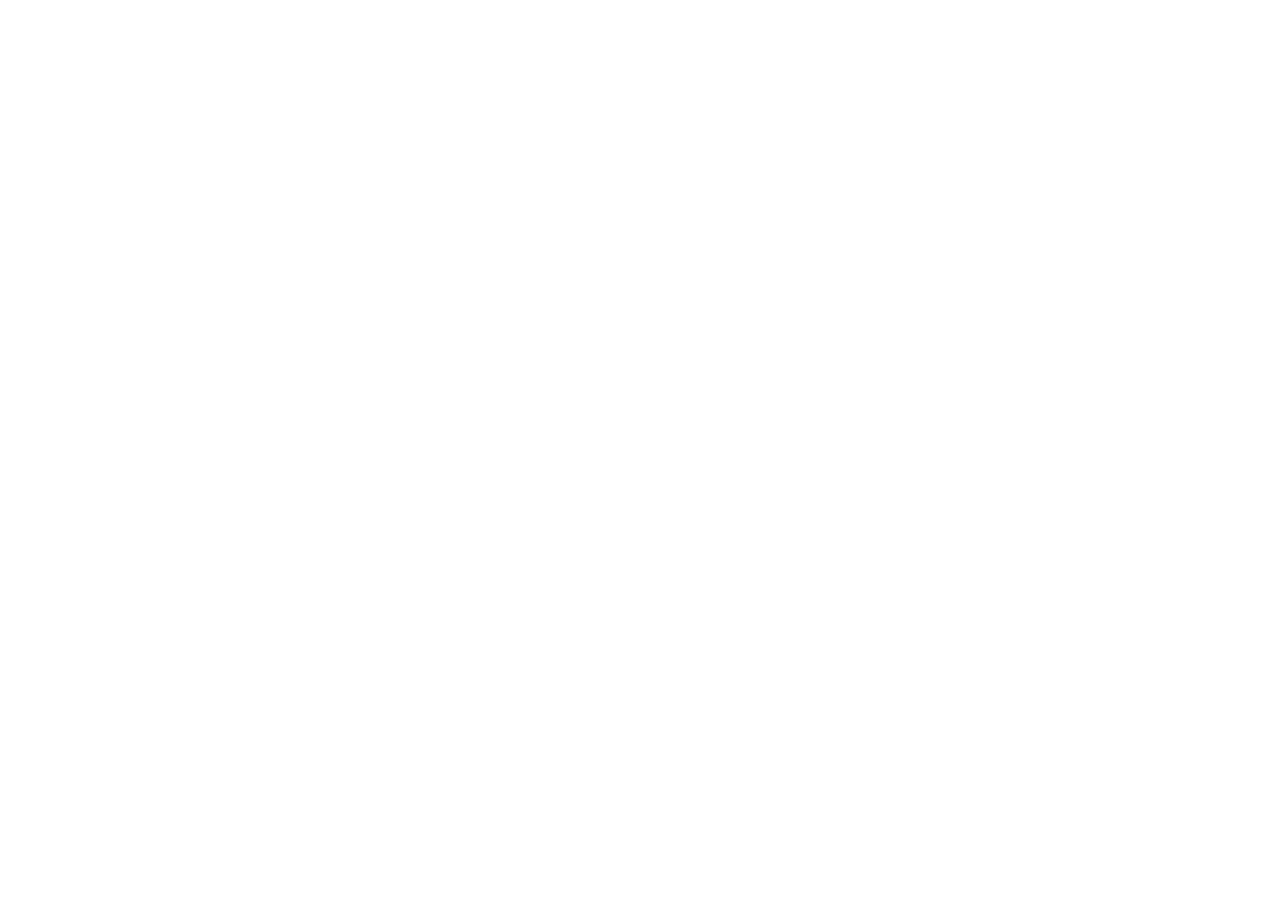
==== index.html @ b6c740b6 "Add files via upload" ====
<!DOCTYPE html>
<html lang="en">
<head>
    <meta charset="UTF-8">
    <meta name="viewport" content="width=device-width, initial-scale=1.0">
    <link rel="stylesheet" href="https://cdnjs.cloudflare.com/ajax/libs/font-awesome/5.15.1/css/all.min.css">
    <link rel="stylesheet" href="styleS.css">
    <script src="../inicio_s/validar.js"></script>
    <link href="https://fonts.googleapis.com/css2?family=Montserrat&display=swap" rel="stylesheet">
    <title>PLANTILLA DE PROYECTO</title>
</head>
<body>
    <section class="side">
        <img src="../img/logo.jpg">
    </section>

    <section class="main">
        <div class="login-container">
            <p class="title">INICIO DE SESION</p>
            <div class="separator"></div>
            <p class="welcome-message">------</p>

            <form class="login-form" method="post" id="from_id">
                <div class="form-control">
                    <input type="text" placeholder="Usuario" name="usuar" id="usuar">
                    <i class="fas fa-user"></i>
                </div>
                <div class="form-control">
                    <input placeholder="password" type="Password" name="password" id="password">
                    <i class="fas fa-lock"></i>
                </div>

                <input class="submit" type="button" value="INGRESAR" id="submit" onclick="validate()">
            </form>
        </div>
    </section>
    <script src="https://cdn.jsdelivr.net/npm/sweetalert2@11"></script>
</body>
</html>
---- styleS.css ----
body{
    visibility: hidden;
}

@media screen and (max-width: 768px){
* {
    visibility: visible;
    margin: 0;
    padding: 0;
    box-sizing: border-box;
    font-family: 'Montserrat', sans-serif;
    color: #303433;
}

body {
    min-height: 100vh;
    width: 100%;
    display: grid;
    grid-template-columns: 1fr 1fr;
}

section {
    display: flex;
    justify-content: center;
    align-items: center;
}

section.side {
    background: url(../img/bk.png) no-repeat;
    background-size: 100% 102%;
}

.side img {
    width: 50%;
    max-width: 50%;
    border-radius: 50%;
}

.login-container {
    max-width: 450px;
    padding: 24px;
    display: flex;
    flex-direction: column;
    align-items: center;
}

.title {
    text-transform: uppercase;
    font-size: 3em;
    font-weight: bold;
    text-align: center;
    letter-spacing: 1px;
}

.separator {
    width: 150px;
    height: 4px;
    background-color: #3b88c7;
    margin: 24px;
}

.welcome-message {
    text-align: center;
    font-size: 1.1em;
    line-height: 28px;
    margin-bottom: 30px;
    color: #696969;
}

.login-form {
    width: 100%;
    display: flex;
    flex-direction: column;
}

.form-control {
    width: 100%;
    position: relative;
    margin-bottom: 24px;
}

input,
button {
    border: none;
    outline: none;
    border-radius: 30px;
    font-size: 1.1em;
}

input {
    width: 100%;
    background: #e6e6e6;
    color: #333;
    letter-spacing: 0.5px;
    padding: 14px 64px;
}

input ~ i {
    position: absolute;
    left: 32px;
    top: 50%;
    transform: translateY(-50%);
    color: #888;
    transition: color   0.4s;
}

input:focus ~ i {
    color: #843bc7;
}

.submit {
    color: #fff;
    padding: 14px 64px;
    margin: 32px auto;
    text-transform: uppercase;
    letter-spacing: 2px;
    font-weight: bold;
    background-image: linear-gradient(to right, #33a3c5, #237da7);
    cursor: pointer;
    transition: opacity 0.4s;
}

button.submit:hover {
    opacity: 0.9;
}

/* ----  Responsiveness   ----  */
@media (max-width: 780px) {

    body {
        display: flex;
        justify-content: center;
        align-items: center;
    }

    .side {
        display: none;
    }
}
}
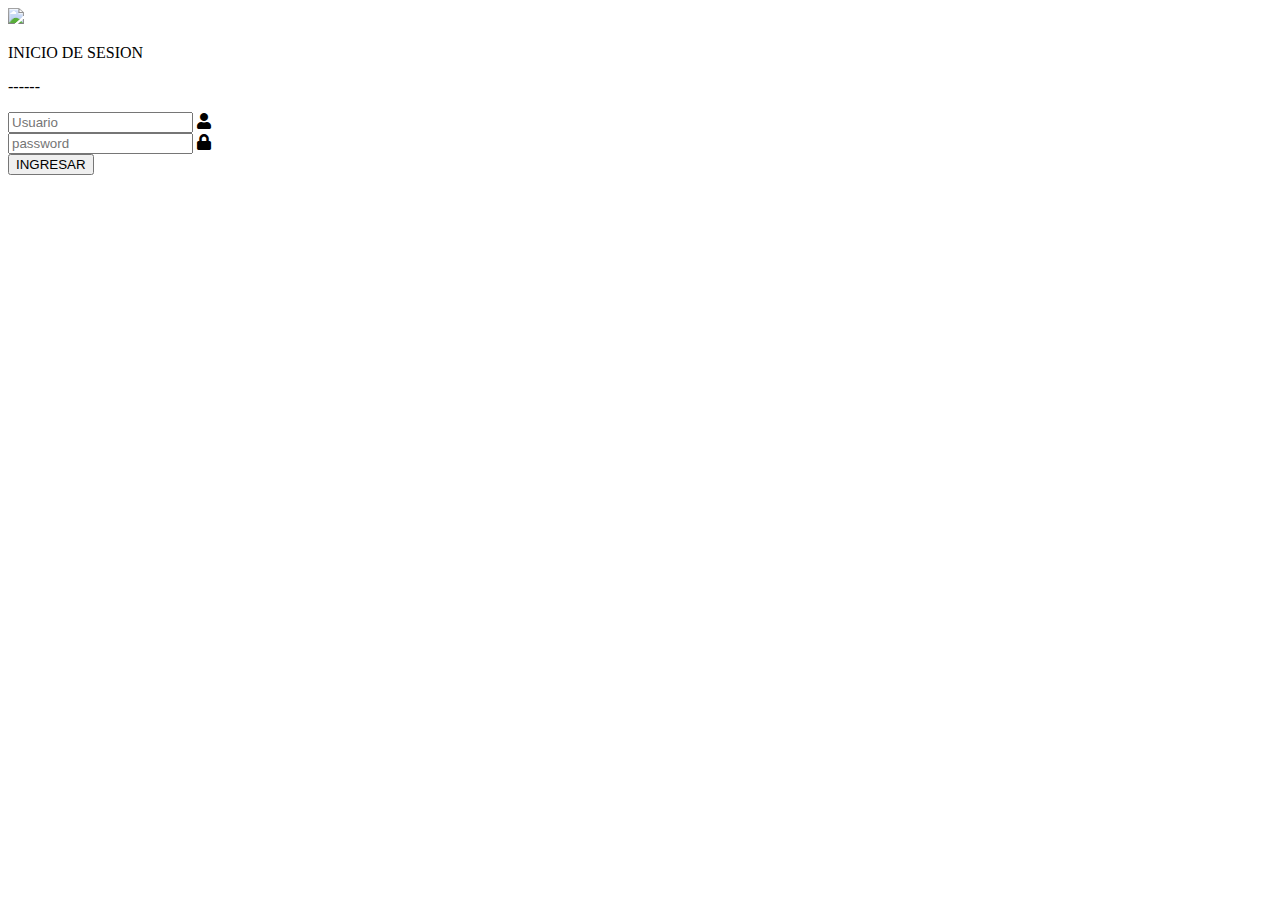
==== commit 17b4e4b0: "Add files via upload" ====
--- a/index.html
+++ b/index.html
@@ -4,7 +4,7 @@
     <meta charset="UTF-8">
     <meta name="viewport" content="width=device-width, initial-scale=1.0">
     <link rel="stylesheet" href="https://cdnjs.cloudflare.com/ajax/libs/font-awesome/5.15.1/css/all.min.css">
-    <link rel="stylesheet" href="styleS.css">
+    <link rel="stylesheet" href="style/styleS.css">
     <script src="../inicio_s/validar.js"></script>
     <link href="https://fonts.googleapis.com/css2?family=Montserrat&display=swap" rel="stylesheet">
     <title>PLANTILLA DE PROYECTO</title>
@@ -30,7 +30,7 @@
                     <i class="fas fa-lock"></i>
                 </div>
 
-                <input class="submit" type="button" value="INGRESAR" id="submit" onclick="validate()">
+                <a href="P_prin/P_princiapal.html"><input class="submit" type="button" value="INGRESAR" id="submit" onclick="validate()"></a>
             </form>
         </div>
     </section>
--- a/style/styleS.css
+++ b/style/styleS.css
@@ -0,0 +1,136 @@
+
+
+@media screen and (max-width: 768px){
+* {
+
+    box-sizing: border-box;
+    font-family: 'Montserrat', sans-serif;
+    color: #303433;
+}
+
+body {
+    min-height: 100vh;
+    width: 100%;
+    display: grid;
+    grid-template-columns: 1fr 1fr;
+}
+
+section {
+    display: flex;
+    justify-content: center;
+    align-items: center;
+}
+
+section.side {
+    background: url(../img/bk.png) no-repeat;
+    background-size: 100% 102%;
+}
+
+.side img {
+    width: 50%;
+    max-width: 50%;
+    border-radius: 50%;
+}
+
+.login-container {
+    max-width: 450px;
+    padding: 24px;
+    display: flex;
+    flex-direction: column;
+    align-items: center;
+}
+
+.title {
+    text-transform: uppercase;
+    font-size: 3em;
+    font-weight: bold;
+    text-align: center;
+    letter-spacing: 1px;
+}
+
+.separator {
+    width: 150px;
+    height: 4px;
+    background-color: #3b88c7;
+    margin: 24px;
+}
+
+.welcome-message {
+    text-align: center;
+    font-size: 1.1em;
+    line-height: 28px;
+    margin-bottom: 30px;
+    color: #696969;
+}
+
+.login-form {
+    width: 100%;
+    display: flex;
+    flex-direction: column;
+}
+
+.form-control {
+    width: 100%;
+    position: relative;
+    margin-bottom: 24px;
+}
+
+input,
+button {
+    border: none;
+    outline: none;
+    border-radius: 30px;
+    font-size: 1.1em;
+}
+
+input {
+    width: 100%;
+    background: #e6e6e6;
+    color: #333;
+    letter-spacing: 0.5px;
+    padding: 14px 64px;
+}
+
+input ~ i {
+    position: absolute;
+    left: 32px;
+    top: 50%;
+    transform: translateY(-50%);
+    color: #888;
+    transition: color   0.4s;
+}
+
+input:focus ~ i {
+    color: #843bc7;
+}
+
+.submit {
+    color: #fff;
+    padding: 14px 64px;
+    margin: 32px auto;
+    text-transform: uppercase;
+    letter-spacing: 2px;
+    font-weight: bold;
+    background-image: linear-gradient(to right, #33a3c5, #237da7);
+    cursor: pointer;
+    transition: opacity 0.4s;
+}
+
+button.submit:hover {
+    opacity: 0.9;
+}
+
+/* ----  Responsiveness   ----  */
+@media (max-width: 780px) {
+
+    body {
+        display: flex;
+        justify-content: center;
+        align-items: center;
+    }
+
+    .side {
+        display: none;
+    }
+}
+}
